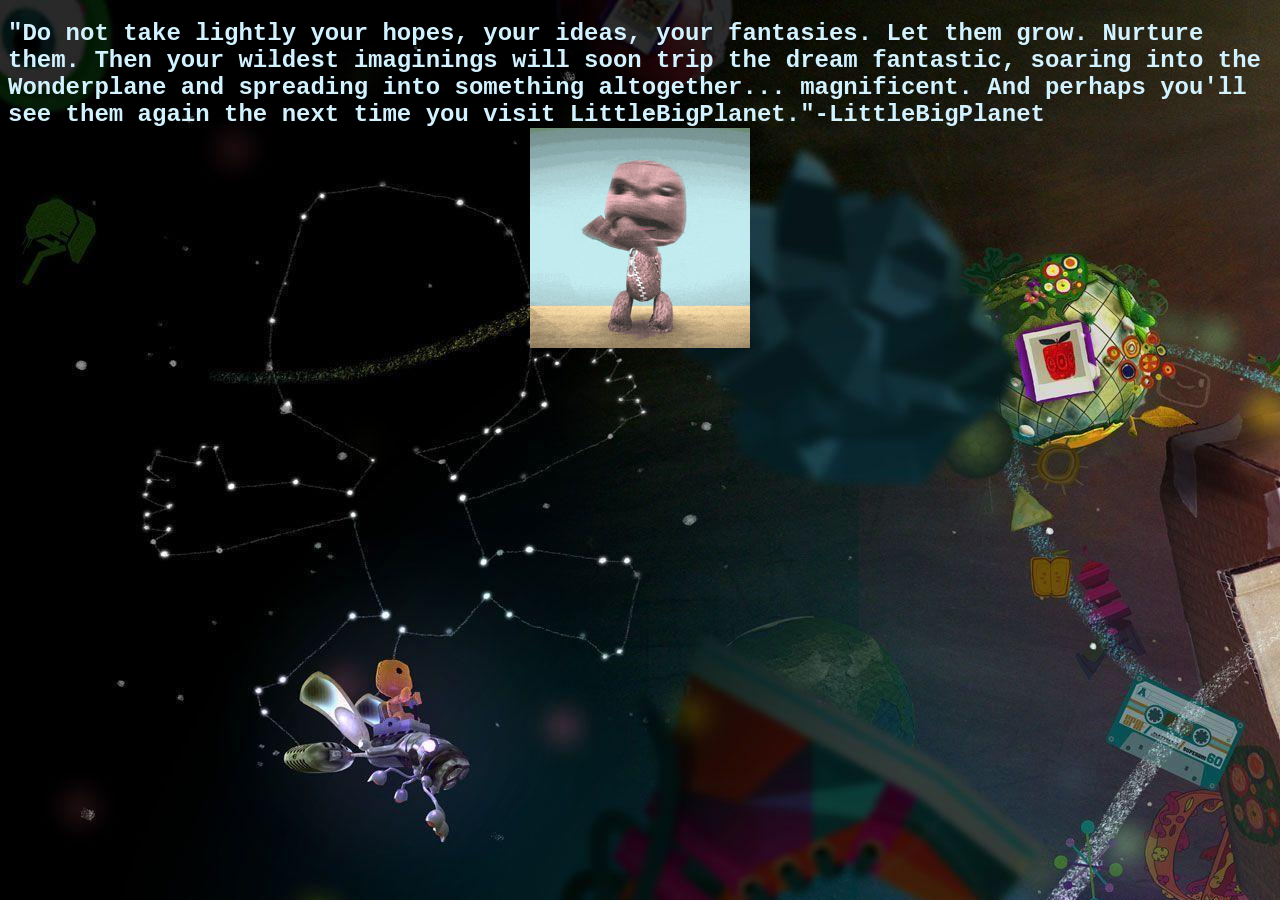
==== environ/env01.html @ a224f8be "Bellooooo" ====
<!doctype html>
<html lang="en">

<head>
    <meta charset="utf-8">
    <title>Environment 01</title>
    <link href="env.css" rel="stylesheet" type="text/css">


</head>

<body>
    <h2>
        "Do not take lightly your hopes, your ideas, your fantasies. Let them grow. Nurture them. Then your wildest
        imaginings will soon trip the dream fantastic, soaring into the Wonderplane and spreading into something
        altogether... magnificent. And perhaps you'll see them again the next time you visit
        LittleBigPlanet."-LittleBigPlanet

        <img src="sackboy-angry.gif" </body>

</html>
---- environ/env.css ----
body{
     background-image: url("lbp.jpg");
     font-family: 'Courier New', monospace;
    color: rgb(210, 242, 255);
}

Img{
    display: block;
    margin-left: auto;
    margin-right: auto;

}
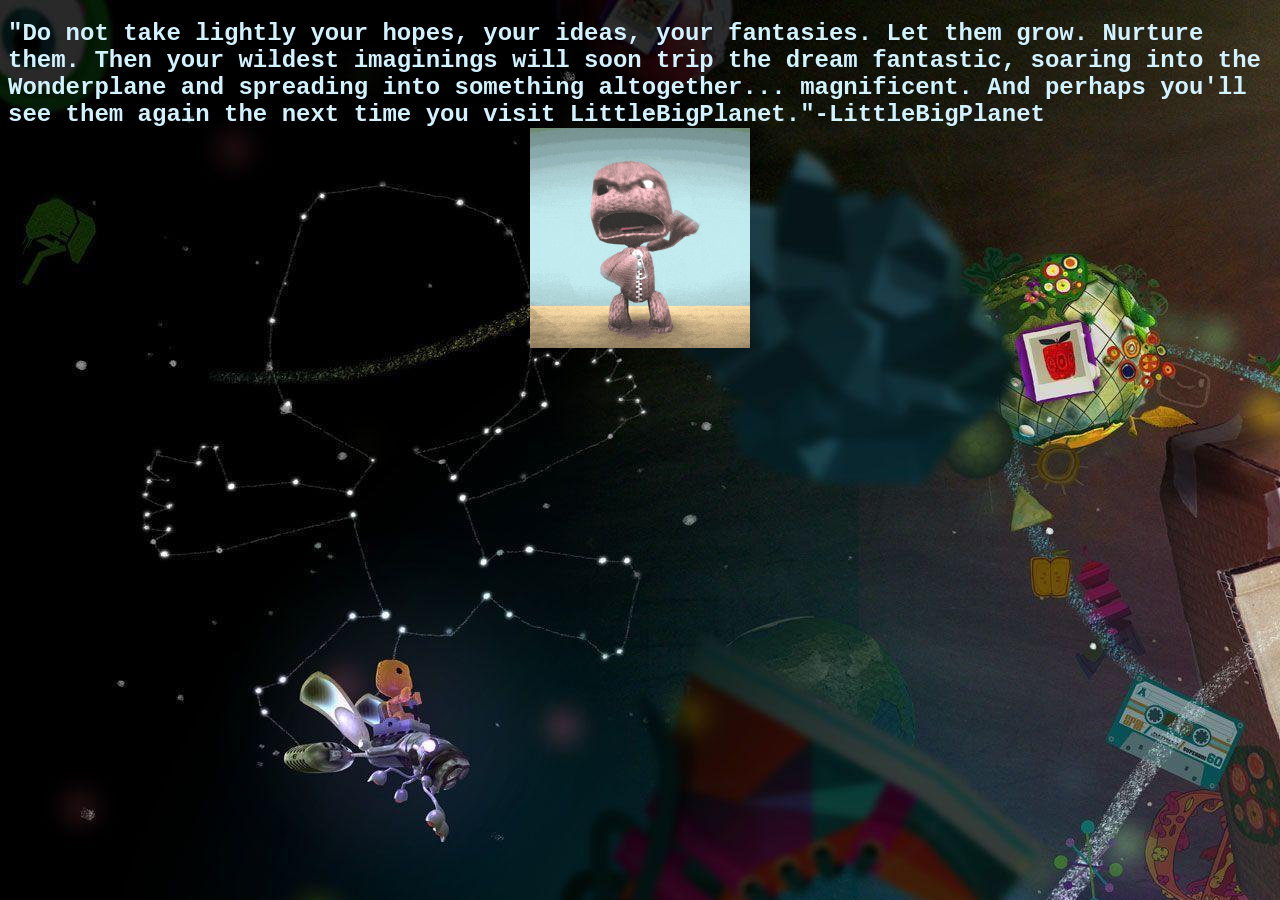
==== commit d882c8d7: "Env 03" ====
--- a/environ/env01.html
+++ b/environ/env01.html
@@ -16,6 +16,7 @@
         altogether... magnificent. And perhaps you'll see them again the next time you visit
         LittleBigPlanet."-LittleBigPlanet
 
-        <img src="sackboy-angry.gif" </body>
+        <img src="sackboy-angry.gif" >
+    </body>
 
 </html>
